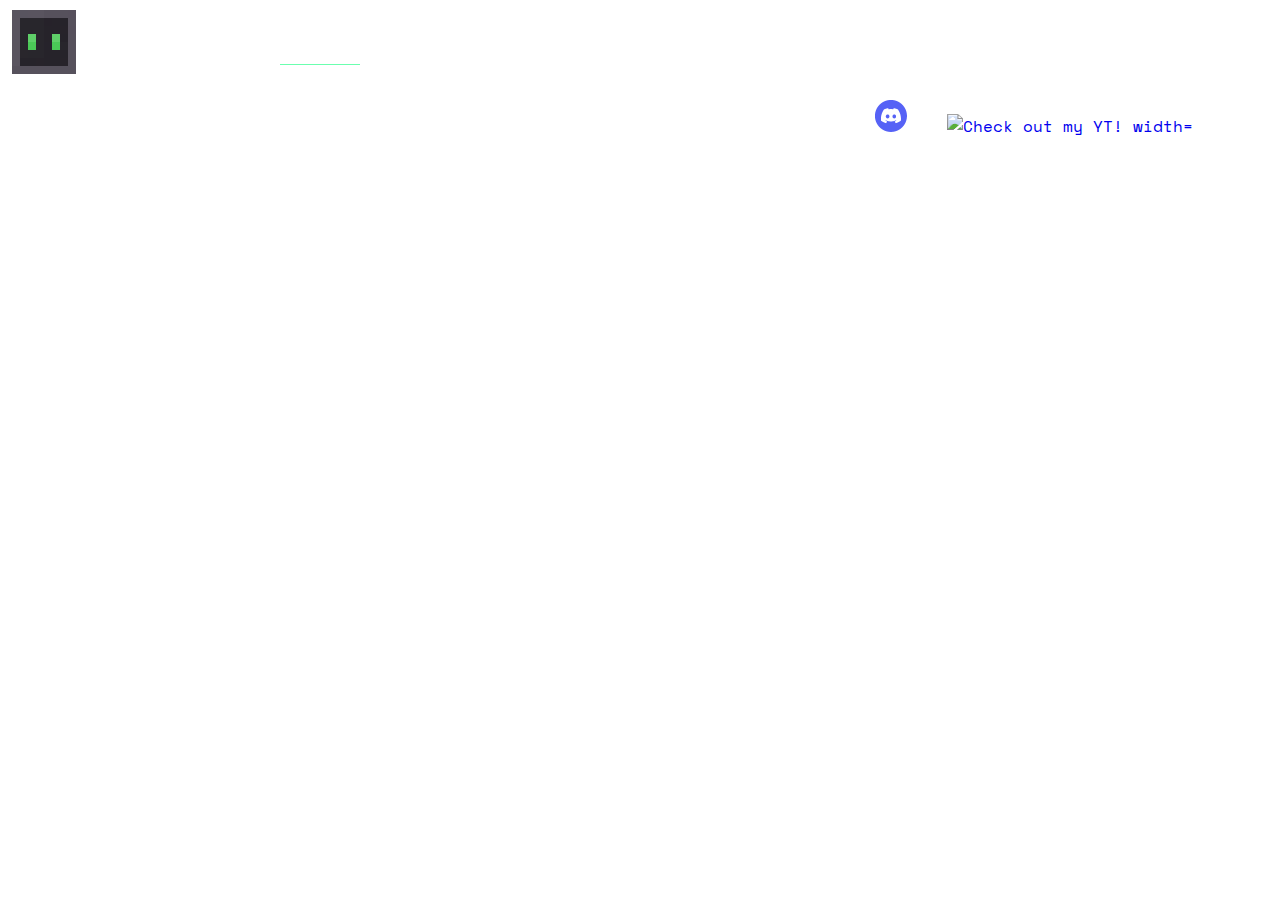
==== index.html @ 6cdefe63 "Add files via upload" ====
<!DOCTYPE html>
<html>
    <head>
        <title>Penrose Projects</title>
        <link rel="stylesheet" type="text/css" href="css/style.css">
        <link rel="shortcut icon" href="img/favicon.ico">
    </head>
    <body>
        <header>
            <div class="navbar">
                <ul>
                    <li class="active"><a href="#"> Home</a></li>
                    <li><a href="projects.html"> Projects</a></li>
                    <li><a href="software-repos.html"> Software</a></li>
                    <li><a href="about.html">About</a></li>
                </ul>
            </div>
            <div class="navbar_links">
                <ul>
                    <li><a href="https://discord.gg/TvWVqHUSSN"><img src="img/Discord.png" alt="Join my Discord!" width="32" height="32"></a></li>
                    <li><a href="https://youtube.com/channel/UClnELf9KWSaLWHWPRfOWyOw/"><img src="img/Youtube.png" alt="Check out my YT! width="32" height="32""></a></li>
                    <li><a href="https://github.com/SillyCatDev"><img src="img/GitHub.png" alt="Check out my GitHub" width="32" height="32"></a></li>              
                </ul>
            </div>
            <div class="navbar_logo">
                <img src="img/bash_penrose_branding.png" alt="Penrose Projects">
            </div>
            <div class="title">Hello! :D</div>
            <div class="subtitle">You landed on BashPenrose's website! This site is dedicated to my projects</div>
        </header>
    </body>
</html>
---- css/style.css ----
@import url('https://fonts.googleapis.com/css2?family=Space+Mono');

* {
    margin: 0;
    padding: 0;
    font-family: 'Space Mono';
}

header {
    background-image: url('../img/background.png');
    height: 100vh;
    background-size: cover;
    background-position: center;
}
.navbar_logo {
    position: absolute;
    margin: 45px 138px;
    transform: translate(-50%,-50%);
}

.active {
    color: white;
    border-bottom: 1px solid #6bffafff;
}

.navbar ul {
    float: left;
    list-style-type: none;
    margin: 20px 280px;
}

.navbar ul li {
    display: inline-block;
    padding: 10px;
}

.navbar ul li a {
    text-decoration: none;
    color: #ffffff;
    padding: 10px;
}

.navbar ul li a:hover {
    color: white;
    border-bottom: 1px solid #6bffafff;
}

.navbar_links ul {
    float: right;
    list-style-type: none;
}

.navbar_links ul li {
    display: inline-block;
    padding: 15px;
}

.navbar_links ul li a {
    text-decoration: none;
    width: 32px;
    height: auto;
    transition: 0.2s ease;
}

.navbar_links ul li :hover {
    transform: scale(1.155);
    z-index: 2.2;
    transition: 0.2s ease;
}

/* Title and subtitle */
.title {
    font-size: 32px;
    color: #ffffff;
    position: absolute;
    top: 36.5%;
    left: 50%;
    transform: translate(-50%,-50%);
    text-align: center;
}

.subtitle {
    font-size: 22px;
    color: #ffffff;
    position: absolute;
    top: 42.5%;
    left: 50%;
    transform: translate(-50%,-50%);
    text-align: center;
}

.projects {
    padding-top: 5.5%;
    padding-left: 4%;
}

.projects ol {
    list-style-type: circle;
}

.projects ol li {
    padding: 15px;  
}

.projects ol li a {
    color: #ffffff;
    font-size: 18px;
}

.projects ol li a:hover {
    border-bottom: #ffffff;
}

.about {
    margin: 1% 25.8%;
    position: absolute;
    transform: translate(-50%,50%);
}

.about ul {
    list-style-type: none;
}

.about ul li {
    color: #ffffff;
    text-decoration: none;
    text-align: justify;
}
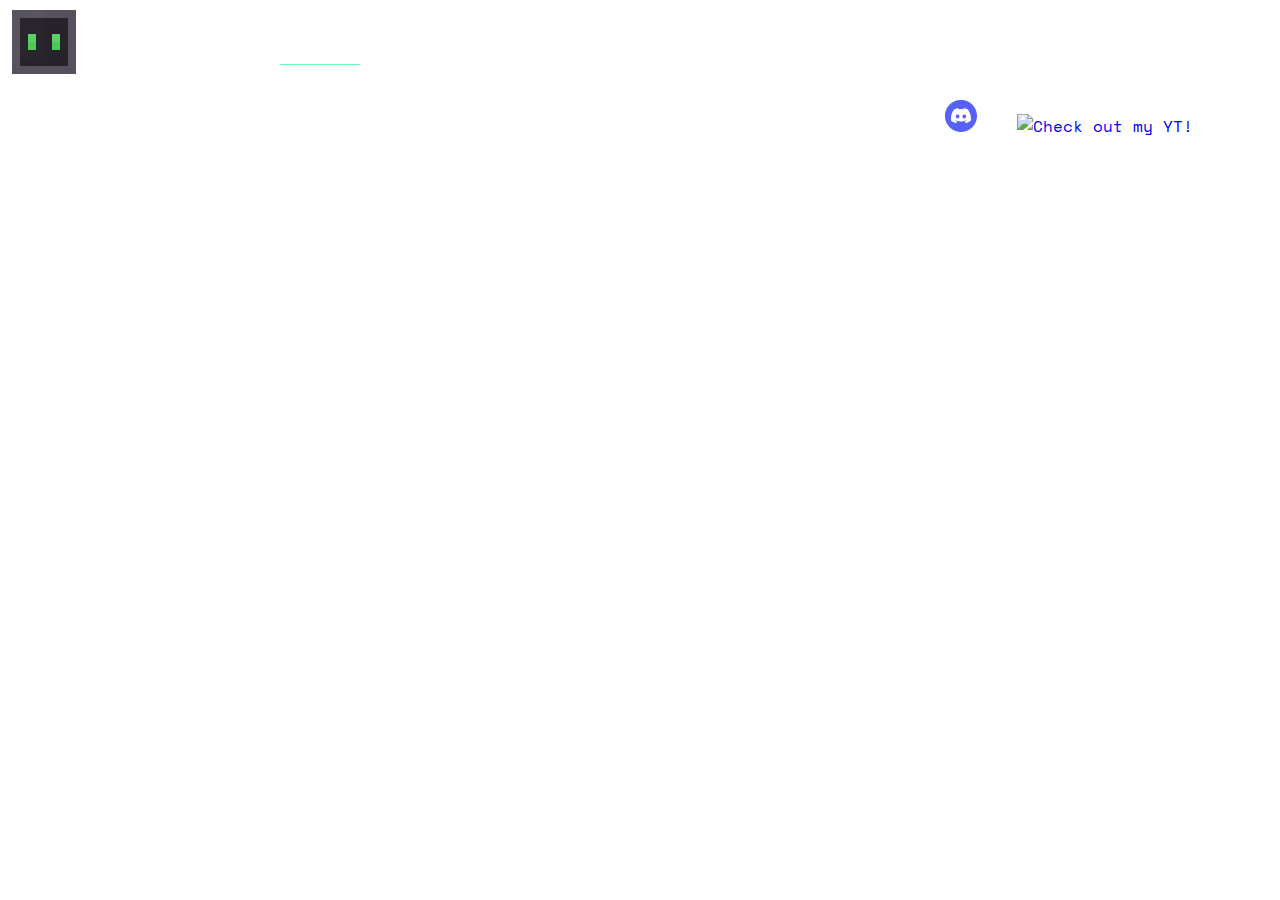
==== commit 15b55b50: "Update index.html" ====
--- a/index.html
+++ b/index.html
@@ -18,7 +18,7 @@
             <div class="navbar_links">
                 <ul>
                     <li><a href="https://discord.gg/TvWVqHUSSN"><img src="img/Discord.png" alt="Join my Discord!" width="32" height="32"></a></li>
-                    <li><a href="https://youtube.com/channel/UClnELf9KWSaLWHWPRfOWyOw/"><img src="img/Youtube.png" alt="Check out my YT! width="32" height="32""></a></li>
+                    <li><a href="https://youtube.com/channel/UClnELf9KWSaLWHWPRfOWyOw/"><img src="img/Youtube.png" alt="Check out my YT!" width="32" height="32""></a></li>
                     <li><a href="https://github.com/SillyCatDev"><img src="img/GitHub.png" alt="Check out my GitHub" width="32" height="32"></a></li>              
                 </ul>
             </div>
@@ -29,4 +29,4 @@
             <div class="subtitle">You landed on BashPenrose's website! This site is dedicated to my projects</div>
         </header>
     </body>
-</html>+</html>
